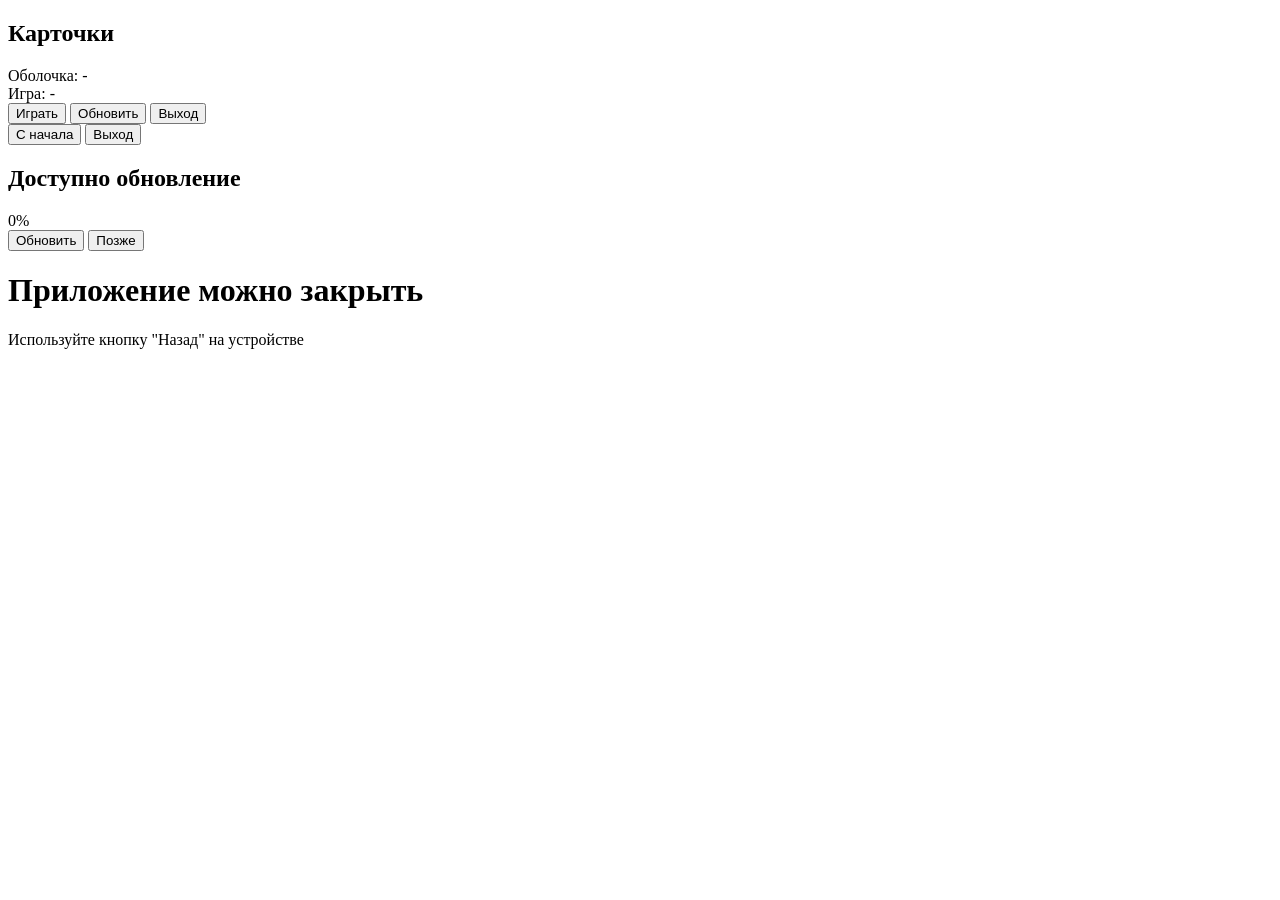
==== s-index.html @ 69c54fea "Update s-index.html" ====
<!DOCTYPE html>
<html lang="ru">
<head>
    <meta charset="UTF-8">
    <meta name="viewport" content="width=device-width, initial-scale=1.0">
    <meta name="theme-color" content="#2c3e50">
    <meta http-equiv="Cache-Control" content="no-cache, no-store, must-revalidate">
    <meta http-equiv="Pragma" content="no-cache">
    <meta http-equiv="Expires" content="0">
    <base href="/scards/">
    <link rel="manifest" href="./s-manifest.json">
    <link rel="apple-touch-icon" href="./icons/icon-192.png">
    <title>Карточки v2.3.10</title>
    <script>
        (function() {
            var isPWA = window.matchMedia('(display-mode: standalone)').matches ||
                        window.navigator.standalone === true;
            
            var param = isPWA ? 'v=2.3.10' : 't=' + Date.now();
            
            function addAsset(href, type) {
                var el = document.createElement(type === 'css' ? 'link' : 'script');
                if (type === 'css') {
                    el.rel = 'stylesheet';
                    el.href = href + (href.includes('?') ? '&' : '?') + param;
                } else {
                    el.src = href + (href.includes('?') ? '&' : '?') + param;
                    el.defer = true;
                }
                document.head.appendChild(el);
            }
            
            addAsset('./s-styles.css', 'css');
            addAsset('./g-styles.css', 'css');
            addAsset('./s-app.js', 'js');
            addAsset('./g-config.js', 'js');
            addAsset('./g-game.js', 'js');
        })();
    </script>
</head>
<body>
    <section id="shell-screen" class="screen screen--active">
        <h1 class="heading">Карточки</h1>
        
        <div class="versions">
            <div class="version-item">
                <span class="version-label">Оболочка:</span>
                <span id="shell-version" class="version-value">-</span>
            </div>
            <div class="version-item">
                <span class="version-label">Игра:</span>
                <span id="game-version" class="version-value">-</span>
            </div>
        </div>
        
        <div class="menu-actions">
            <button class="btn btn--play" data-action="play">Играть</button>
            <button class="btn btn--update" data-action="update">Обновить</button>
            <button class="btn btn--exit" data-action="exit">Выход</button>
        </div>
    </section>

    <section id="game-screen" class="screen">
        <div class="game-header">
            <button class="btn btn--restart" data-action="restart">С начала</button>
            <button class="btn btn--exit" data-action="exit">Выход</button>
        </div>
        <div id="game-container"></div>
    </section>

    <div id="update-modal" class="modal">
        <h2 class="modal__title">Доступно обновление</h2>
        <div class="update-progress" id="update-progress">
            <div class="progress-bar-container">
                <div class="progress-bar" style="width: 0%"></div>
            </div>
            <span id="update-progress-text">0%</span>
        </div>
        <div class="modal-actions" id="update-actions">
            <button class="btn" data-action="confirm-update">Обновить</button>
            <button class="btn btn--exit" data-action="decline-update">Позже</button>
        </div>
    </div>

    <div id="close-screen" class="close-screen">
        <h1>Приложение можно закрыть</h1>
        <p>Используйте кнопку "Назад" на устройстве</p>
    </div>

    <div id="debug-panel" class="debug-panel">
        <div class="debug-panel-content"></div>
    </div>
</body>
</html>
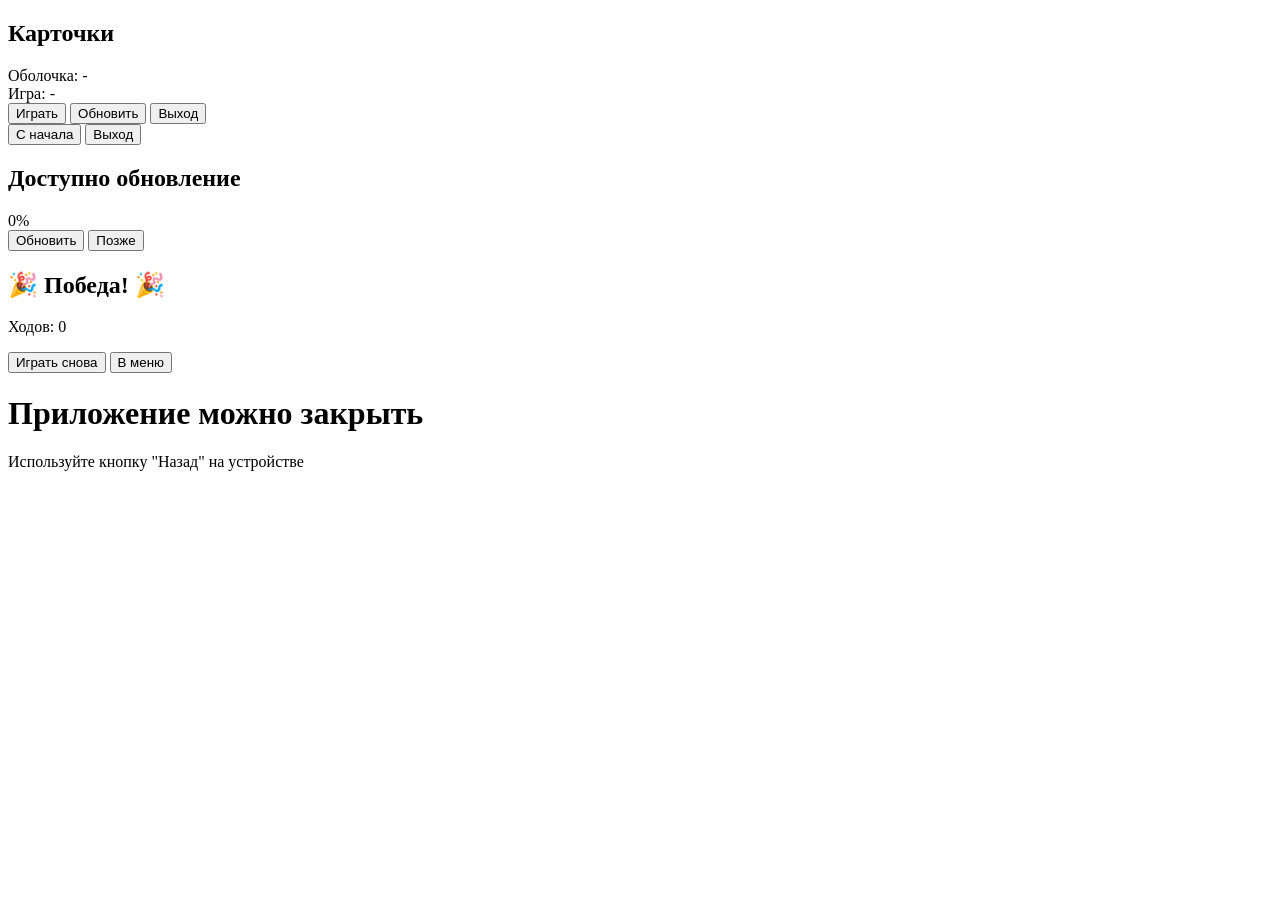
==== commit 617291f0: "Update s-index.html" ====
--- a/s-index.html
+++ b/s-index.html
@@ -10,31 +10,44 @@
     <base href="/scards/">
     <link rel="manifest" href="./s-manifest.json">
     <link rel="apple-touch-icon" href="./icons/icon-192.png">
-    <title>Карточки v2.3.10</title>
+    <title>Карточки v2.4.0</title>
     <script>
         (function() {
             var isPWA = window.matchMedia('(display-mode: standalone)').matches ||
                         window.navigator.standalone === true;
             
-            var param = isPWA ? 'v=2.3.10' : 't=' + Date.now();
+            var param = isPWA ? 'v=2.4.0' : 't=' + Date.now();
             
-            function addAsset(href, type) {
-                var el = document.createElement(type === 'css' ? 'link' : 'script');
-                if (type === 'css') {
-                    el.rel = 'stylesheet';
-                    el.href = href + (href.includes('?') ? '&' : '?') + param;
-                } else {
-                    el.src = href + (href.includes('?') ? '&' : '?') + param;
-                    el.defer = true;
-                }
-                document.head.appendChild(el);
+            function loadAsset(href, type) {
+                return new Promise(function(resolve, reject) {
+                    var el = document.createElement(type === 'css' ? 'link' : 'script');
+                    if (type === 'css') {
+                        el.rel = 'stylesheet';
+                        el.href = href + (href.includes('?') ? '&' : '?') + param;
+                        el.onload = resolve;
+                        el.onerror = reject;
+                    } else {
+                        el.src = href + (href.includes('?') ? '&' : '?') + param;
+                        el.onload = resolve;
+                        el.onerror = reject;
+                    }
+                    document.head.appendChild(el);
+                });
             }
             
-            addAsset('./s-styles.css', 'css');
-            addAsset('./g-styles.css', 'css');
-            addAsset('./s-app.js', 'js');
-            addAsset('./g-config.js', 'js');
-            addAsset('./g-game.js', 'js');
+            Promise.all([
+                loadAsset('./s-styles.css', 'css'),
+                loadAsset('./g-styles.css', 'css')
+            ]).then(function() {
+                return loadAsset('./g-config.js', 'js');
+            }).then(function() {
+                return loadAsset('./g-game.js', 'js');
+            }).then(function() {
+                return loadAsset('./s-app.js', 'js');
+            }).then(function() {
+                console.log('All assets loaded in order');
+            }).catch(function(err) {
+                console.error('Asset load failed:', err);            });
         })();
     </script>
 </head>
@@ -82,6 +95,16 @@
         </div>
     </div>
 
+    <div id="victory-modal" class="modal">
+        <h2 class="modal__title">🎉 Победа! 🎉</h2>        <div class="modal__stats">
+            <p>Ходов: <span id="victory-moves">0</span></p>
+        </div>
+        <div class="modal-actions">
+            <button class="btn" data-action="play-again">Играть снова</button>
+            <button class="btn btn--exit" data-action="close-victory">В меню</button>
+        </div>
+    </div>
+
     <div id="close-screen" class="close-screen">
         <h1>Приложение можно закрыть</h1>
         <p>Используйте кнопку "Назад" на устройстве</p>
